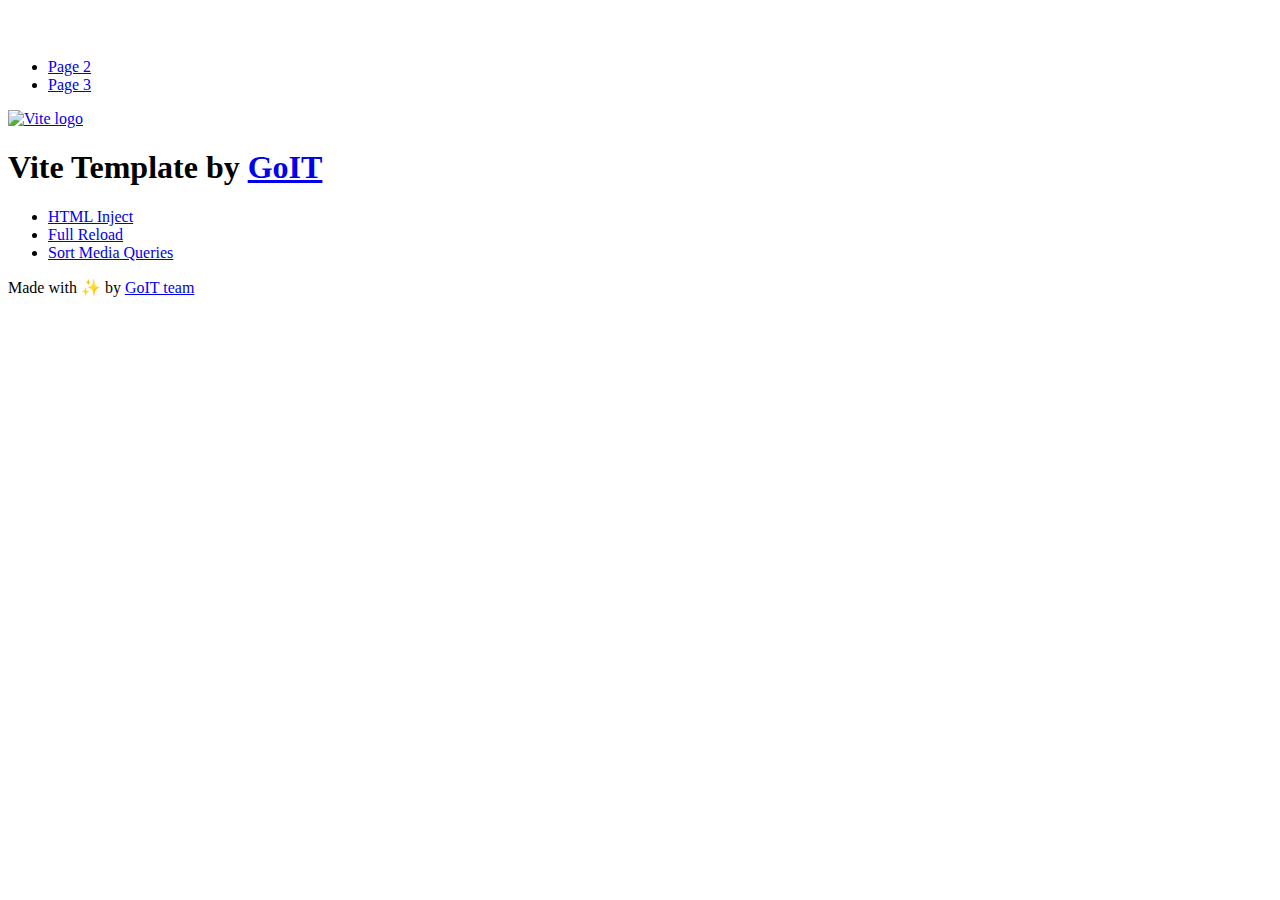
==== index.html @ a8e0dd49 "Deploying to gh-pages from @ Anzhela-Adannikova/goit-js-hw-11@8990f2e15965f10136b1fe95bff167c1f7cfcd" ====
<!DOCTYPE html>
<html lang="en">
  <head>
    <meta charset="UTF-8" />
    <link rel="icon" type="image/svg+xml" href="/vanilla-app-template/favicon.svg" />
    <meta name="viewport" content="width=device-width, initial-scale=1.0" />
    <title>Vanilla App Template</title>
    <script type="module" crossorigin src="/vanilla-app-template/index.js"></script>
    <link rel="stylesheet" crossorigin href="/vanilla-app-template/assets/styles-DvPDDfy5.css">
  </head>
  <body>
    <header class="header">
  <div class="container">
    <nav class="nav">
      <a class="nav-logo" href="./index.html" aria-label="Site logo">
        <svg class="nav-logo-icon" width="100" height="30">
          <use href="/vanilla-app-template/assets/sprite-E8vg0sBb.svg#logo"></use>
        </svg>
      </a>
      <ul class="nav-list">
        <li class="nav-item">
          <a class="nav-link {=$highlight-act}" href="./page-2.html">Page 2</a>
        </li>
        <li class="nav-item">
          <a class="nav-link {=$highlight-curr}" href="./page-3.html">Page 3</a>
        </li>
      </ul>
    </nav>
  </div>
</header>


    <main>
      <!-- Loads the specified .html file -->
      <section class="vite-promo">
  <div class="container">
    <div class="vite-promo-thumb">
      <a
        class="vite-promo-link"
        href="https://vitejs.dev/"
        target="_blank"
        rel="noopener noreferrer"
        aria-label="Link to Vite official website"
        title="Vite.js  build tool"
      >
        <!-- Path to images as from index.html file -->
        <img
          class="pic"
          src="/vanilla-app-template/assets/vite-logo-9o_aqrTe.png"
          alt="Vite logo"
          width="640"
          height="640"
        />
      </a>
    </div>
    <h1 class="main-title">
      <span class="main-title-gradient">Vite</span>
      Template by
      <a
        class="main-title-link"
        href="https://github.com/goitacademy/vanilla-app-template"
        target="_blank"
        rel="noopener noreferrer"
      >
        GoIT
      </a>
    </h1>
  </div>
</section>

      <article class="badges">
  <div class="container">
    <ul class="badges-list">
      <li class="badges-item">
        <a
          class="badges-link"
          href="https://www.npmjs.com/package/vite-plugin-html-inject"
          target="_blank"
          rel="noopener noreferrer"
        >
          HTML Inject
        </a>
      </li>
      <li class="badges-item">
        <a
          class="badges-link"
          href="https://www.npmjs.com/package/vite-plugin-full-reload"
          target="_blank"
          rel="noopener noreferrer"
        >
          Full Reload
        </a>
      </li>
      <li class="badges-item">
        <a
          class="badges-link"
          href="https://www.npmjs.com/package/postcss-sort-media-queries"
          target="_blank"
          rel="noopener noreferrer"
        >
          Sort Media Queries
        </a>
      </li>
    </ul>
  </div>
</article>

    </main>

    <footer class="footer">
  <div class="container">
    <p class="footer-desc">
      Made with ✨ by
      <a
        class="footer-link"
        href="https://goit.global/ua/"
        target="_blank"
        rel="noopener noreferrer"
      >
        GoIT team
      </a>
    </p>
  </div>
</footer>


  </body>
</html>
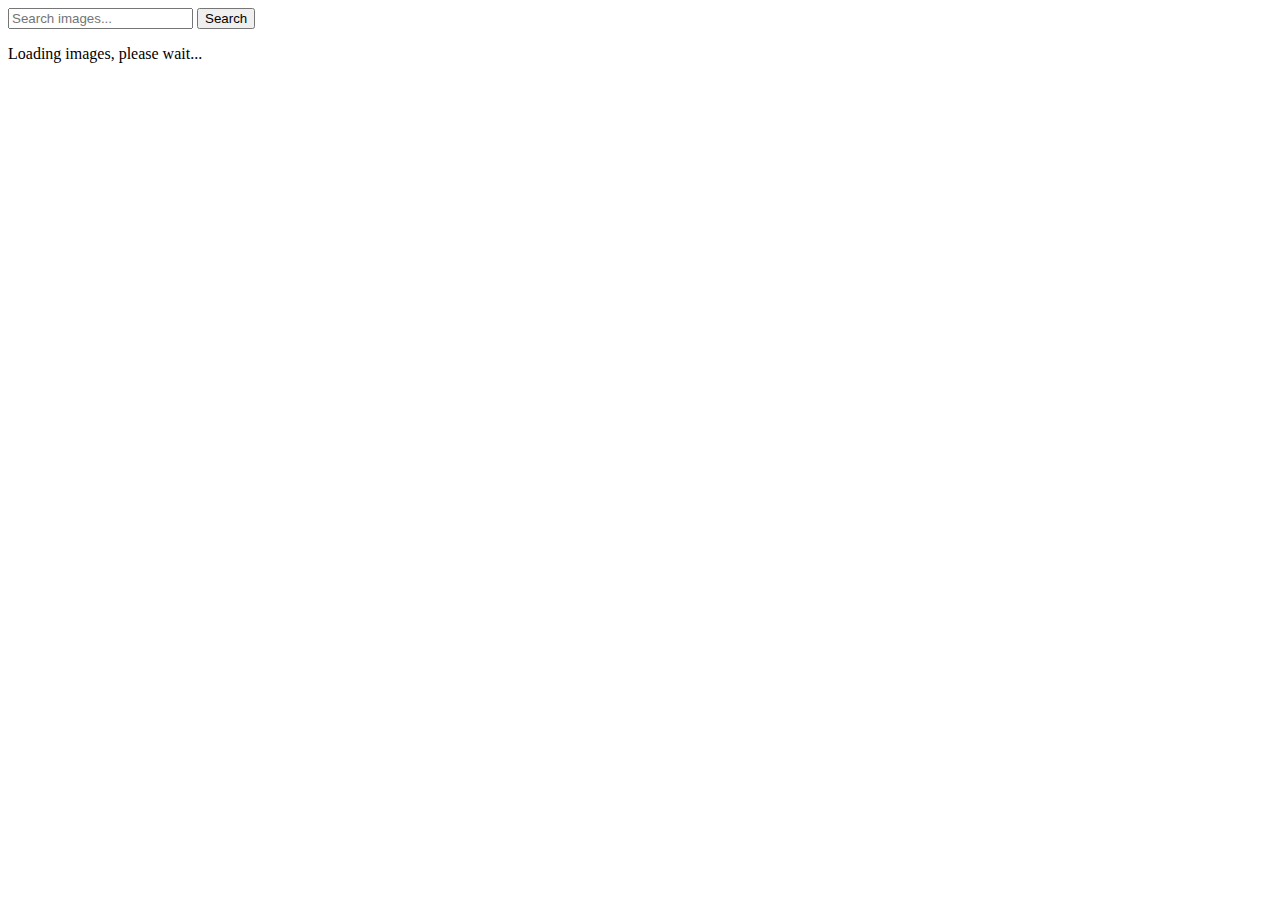
==== commit f609366f: "Deploying to gh-pages from @ Anzhela-Adannikova/goit-js-hw-11@aa9d7be76a51bf355f57335e3df0c0bd6c1bf4" ====
--- a/index.html
+++ b/index.html
@@ -2,127 +2,36 @@
 <html lang="en">
   <head>
     <meta charset="UTF-8" />
-    <link rel="icon" type="image/svg+xml" href="/vanilla-app-template/favicon.svg" />
+    <link rel="icon" type="image/svg+xml" href="/favicon.svg" />
     <meta name="viewport" content="width=device-width, initial-scale=1.0" />
     <title>Vanilla App Template</title>
-    <script type="module" crossorigin src="/vanilla-app-template/index.js"></script>
-    <link rel="stylesheet" crossorigin href="/vanilla-app-template/assets/styles-DvPDDfy5.css">
+    <script type="module" crossorigin src="/goit-js-hw-11/index.js"></script>
+    <link rel="modulepreload" crossorigin href="/goit-js-hw-11/assets/vendor-BjRz3xa9.js">
+    <link rel="stylesheet" crossorigin href="/goit-js-hw-11/assets/vendor-DumFYO8Z.css">
+    <link rel="stylesheet" crossorigin href="/goit-js-hw-11/assets/index-D8Btx21I.css">
   </head>
   <body>
-    <header class="header">
-  <div class="container">
-    <nav class="nav">
-      <a class="nav-logo" href="./index.html" aria-label="Site logo">
-        <svg class="nav-logo-icon" width="100" height="30">
-          <use href="/vanilla-app-template/assets/sprite-E8vg0sBb.svg#logo"></use>
-        </svg>
-      </a>
-      <ul class="nav-list">
-        <li class="nav-item">
-          <a class="nav-link {=$highlight-act}" href="./page-2.html">Page 2</a>
-        </li>
-        <li class="nav-item">
-          <a class="nav-link {=$highlight-curr}" href="./page-3.html">Page 3</a>
-        </li>
-      </ul>
-    </nav>
-  </div>
-</header>
+    
+    
+  <form class="form">
+    <div>
+      <label>
+        <input 
+        type="text" 
+        name="search-text" 
+        placeholder="Search images..." 
+        required />
+      </label>
+    
+      <button type="submit">Search</button>
+    </div>
+  </form>
+    
+    <div class="loader" class="loader hidden">
+      <p>Loading images, please wait...</p>
+    </div>
 
-
-    <main>
-      <!-- Loads the specified .html file -->
-      <section class="vite-promo">
-  <div class="container">
-    <div class="vite-promo-thumb">
-      <a
-        class="vite-promo-link"
-        href="https://vitejs.dev/"
-        target="_blank"
-        rel="noopener noreferrer"
-        aria-label="Link to Vite official website"
-        title="Vite.js  build tool"
-      >
-        <!-- Path to images as from index.html file -->
-        <img
-          class="pic"
-          src="/vanilla-app-template/assets/vite-logo-9o_aqrTe.png"
-          alt="Vite logo"
-          width="640"
-          height="640"
-        />
-      </a>
-    </div>
-    <h1 class="main-title">
-      <span class="main-title-gradient">Vite</span>
-      Template by
-      <a
-        class="main-title-link"
-        href="https://github.com/goitacademy/vanilla-app-template"
-        target="_blank"
-        rel="noopener noreferrer"
-      >
-        GoIT
-      </a>
-    </h1>
-  </div>
-</section>
-
-      <article class="badges">
-  <div class="container">
-    <ul class="badges-list">
-      <li class="badges-item">
-        <a
-          class="badges-link"
-          href="https://www.npmjs.com/package/vite-plugin-html-inject"
-          target="_blank"
-          rel="noopener noreferrer"
-        >
-          HTML Inject
-        </a>
-      </li>
-      <li class="badges-item">
-        <a
-          class="badges-link"
-          href="https://www.npmjs.com/package/vite-plugin-full-reload"
-          target="_blank"
-          rel="noopener noreferrer"
-        >
-          Full Reload
-        </a>
-      </li>
-      <li class="badges-item">
-        <a
-          class="badges-link"
-          href="https://www.npmjs.com/package/postcss-sort-media-queries"
-          target="_blank"
-          rel="noopener noreferrer"
-        >
-          Sort Media Queries
-        </a>
-      </li>
-    </ul>
-  </div>
-</article>
-
-    </main>
-
-    <footer class="footer">
-  <div class="container">
-    <p class="footer-desc">
-      Made with ✨ by
-      <a
-        class="footer-link"
-        href="https://goit.global/ua/"
-        target="_blank"
-        rel="noopener noreferrer"
-      >
-        GoIT team
-      </a>
-    </p>
-  </div>
-</footer>
-
+    <ul class="gallery"></ul>
 
   </body>
 </html>
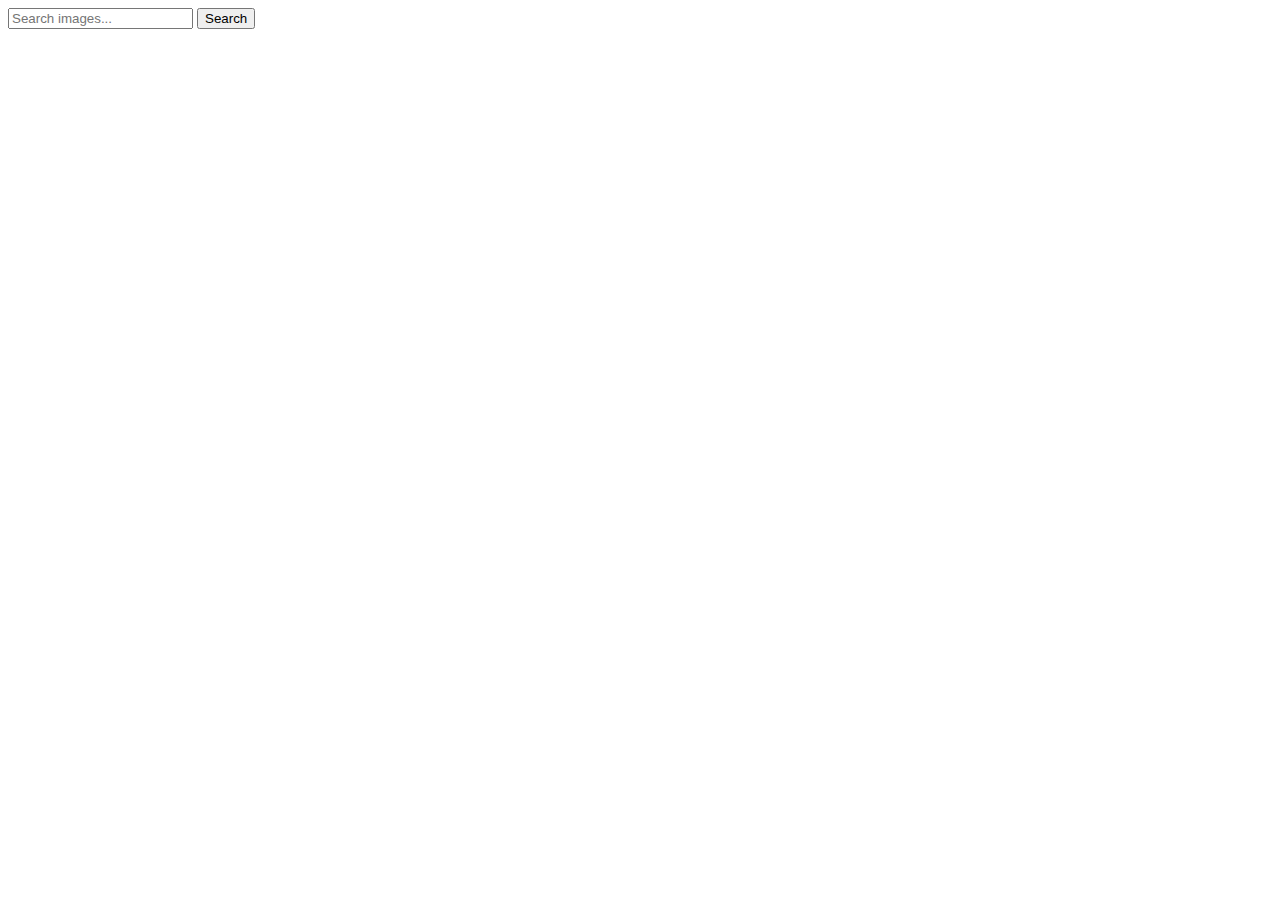
==== commit 6d8ce876: "Deploying to gh-pages from @ Anzhela-Adannikova/goit-js-hw-11@20488deb9bf43daae2802ebed4b686a1f4c6dc" ====
--- a/index.html
+++ b/index.html
@@ -4,34 +4,48 @@
     <meta charset="UTF-8" />
     <link rel="icon" type="image/svg+xml" href="/favicon.svg" />
     <meta name="viewport" content="width=device-width, initial-scale=1.0" />
-    <title>Vanilla App Template</title>
+    <title>Goit-js-hw-11</title>
+    <link
+      rel="stylesheet"
+      href="https://cdnjs.cloudflare.com/ajax/libs/modern-normalize/3.0.1/modern-normalize.min.css"
+      integrity="sha512-q6WgHqiHlKyOqslT/lgBgodhd03Wp4BEqKeW6nNtlOY4quzyG3VoQKFrieaCeSnuVseNKRGpGeDU3qPmabCANg=="
+      crossorigin="anonymous"
+      referrerpolicy="no-referrer"
+    />
+
+    <link rel="preconnect" href="https://fonts.googleapis.com">
+    <link rel="preconnect" href="https://fonts.gstatic.com" crossorigin>
+    <link href="https://fonts.googleapis.com/css2?family=Montserrat:ital,wght@0,100..900;1,100..900&display=swap" rel="stylesheet">
+    
+    
     <script type="module" crossorigin src="/goit-js-hw-11/index.js"></script>
-    <link rel="modulepreload" crossorigin href="/goit-js-hw-11/assets/vendor-BjRz3xa9.js">
+    <link rel="modulepreload" crossorigin href="/goit-js-hw-11/assets/vendor-BBsfN11L.js">
     <link rel="stylesheet" crossorigin href="/goit-js-hw-11/assets/vendor-DumFYO8Z.css">
-    <link rel="stylesheet" crossorigin href="/goit-js-hw-11/assets/index-D8Btx21I.css">
+    <link rel="stylesheet" crossorigin href="/goit-js-hw-11/assets/index-ClacQLpZ.css">
   </head>
   <body>
     
-    
+<div class="container">   
   <form class="form">
     <div>
-      <label>
-        <input 
+      <label class="label-search">
+        <input class="input-search"
         type="text" 
         name="search-text" 
         placeholder="Search images..." 
         required />
       </label>
     
-      <button type="submit">Search</button>
+      <button type="submit" class="btn-search">Search</button>
     </div>
   </form>
+  <div class="loader-wrapper">
+    <span class="loader"></span>
+  </div>
+  
+    <ul class="gallery"></ul>
     
-    <div class="loader" class="loader hidden">
-      <p>Loading images, please wait...</p>
-    </div>
-
-    <ul class="gallery"></ul>
-
+</div> 
   </body>
 </html>
+
